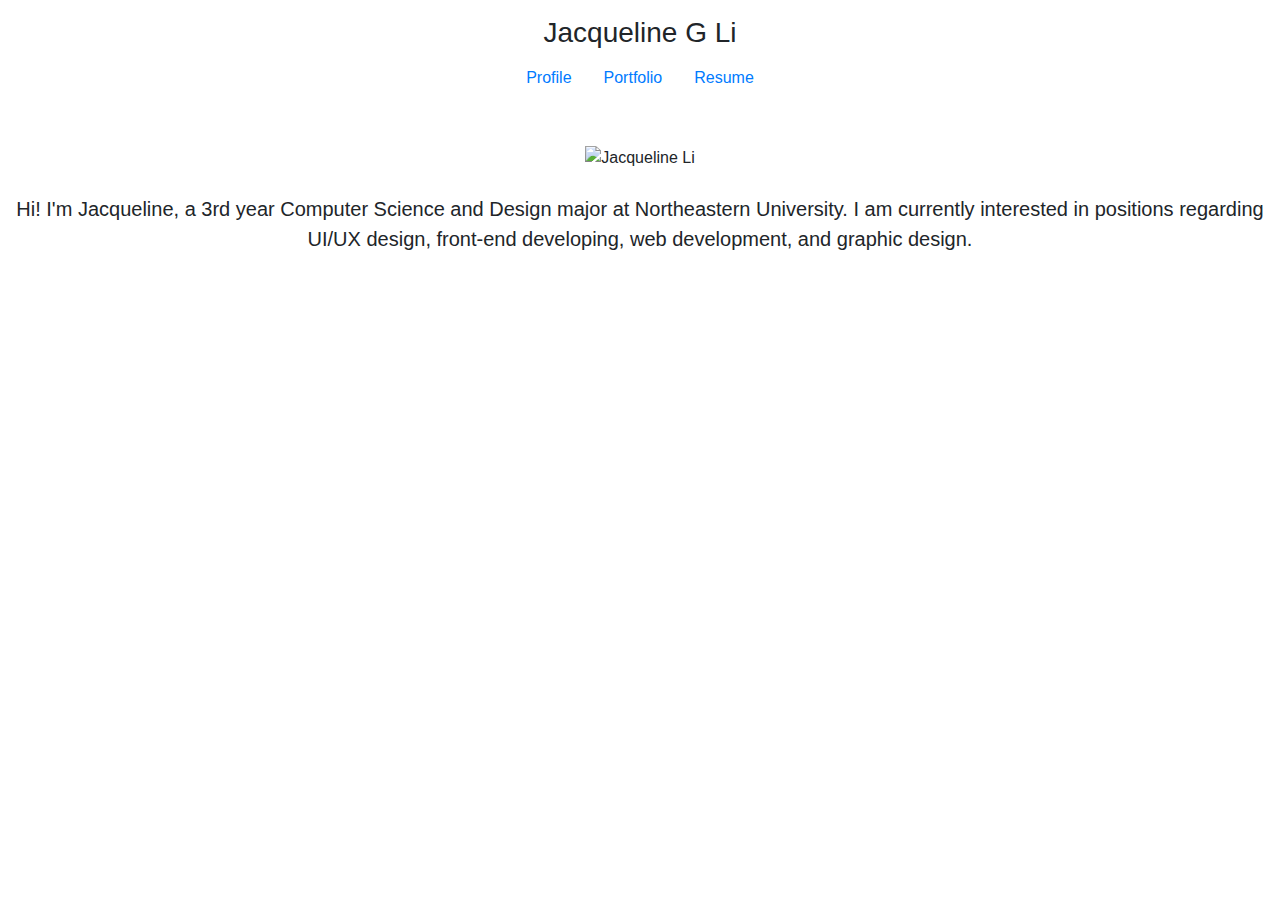
==== src/main/webapp/index.html @ cb726c1c "made the cards for the portfolio" ====
<!doctype html>
<html lang="en">
<head>
    <meta charset="utf-8">
    <meta name="viewport" content="width=device-width, initial-scale=1, shrink-to-fit=no">
    <meta name="description" content="">
    <meta name="author" content="Mark Otto, Jacob Thornton, and Bootstrap contributors">
    <meta name="generator" content="Jekyll v4.1.1">
    <title>Jacqueline Li</title>

<!--    <link rel="canonical" href="https://getbootstrap.com/docs/4.5/examples/cover/">-->

    <link href="https://stackpath.bootstrapcdn.com/bootstrap/4.5.2/css/bootstrap.min.css" rel="stylesheet"/>
    <!-- Bootstrap core CSS -->
    <link href="css/styles.css" rel="stylesheet">

    <style>
        .bd-placeholder-img {
            font-size: 1.125rem;
            text-anchor: middle;
            -webkit-user-select: none;
            -moz-user-select: none;
            -ms-user-select: none;
            user-select: none;
        }

        @media (min-width: 768px) {
            .bd-placeholder-img-lg {
                font-size: 3.5rem;
            }
        }
    </style>
    <!-- Custom styles for this template -->
    <link href="cover.css" rel="stylesheet">
</head>
<body class="text-center">
<div class="cover-container d-flex w-200 h-100 p-3 mx-auto flex-column">
    <header class="masthead mb-5">
        <div class="inner">
            <h3 class="masthead-brand">Jacqueline G Li</h3>
            <nav class="nav nav-masthead justify-content-center">
                <a class="nav-link active" href="#">Profile</a>
                <a class="nav-link" href="portfolio/portfolio.template.html">Portfolio</a>
                <a class="nav-link" href="resume.template.html">Resume</a>
            </nav>
        </div>
    </header>


    <main role="main" class="inner cover">
        <div class="headshot">
            <img src="profile%20pic.jpg" alt="Jacqueline Li" height="400" >
        </div>
        <br/>
<!--        <h1 class="cover-heading">Cover your page.</h1>-->
        <p class="lead">
            Hi! I'm Jacqueline, a 3rd year Computer Science and Design major at Northeastern University.
            I am currently interested in positions regarding UI/UX design, front-end developing, web development, and graphic design.
<!--        <p class="lead">-->
<!--            <a href="#" class="btn btn-lg btn-secondary">Learn more</a>-->
<!--        </p>-->
    </main>

    <footer class="mastfoot mt-auto">
        <div class="inner">
<!--            <p>Cover template for <a href="https://getbootstrap.com/">Bootstrap</a>, by <a href="https://twitter.com/mdo">@mdo</a>.</p>-->
        </div>
    </footer>
</div>
</body>
</html>
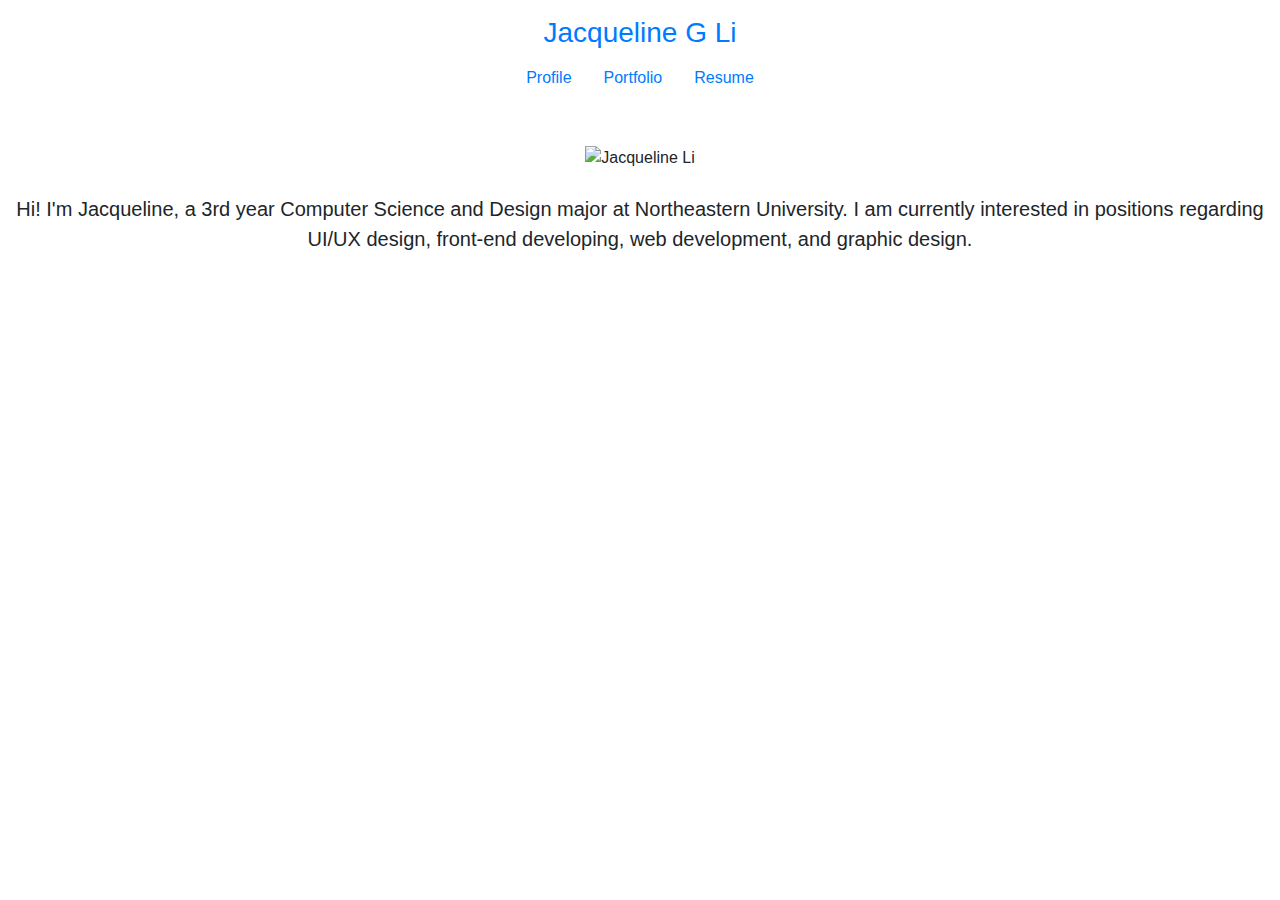
==== commit d8b27d8f: "small edits" ====
--- a/src/main/webapp/index.html
+++ b/src/main/webapp/index.html
@@ -4,7 +4,7 @@
     <meta charset="utf-8">
     <meta name="viewport" content="width=device-width, initial-scale=1, shrink-to-fit=no">
     <meta name="description" content="">
-    <meta name="author" content="Mark Otto, Jacob Thornton, and Bootstrap contributors">
+    <meta name="author" content="Jacqueline Li, Mark Otto, Jacob Thornton, and Bootstrap contributors">
     <meta name="generator" content="Jekyll v4.1.1">
     <title>Jacqueline Li</title>
 
@@ -37,7 +37,9 @@
 <div class="cover-container d-flex w-200 h-100 p-3 mx-auto flex-column">
     <header class="masthead mb-5">
         <div class="inner">
-            <h3 class="masthead-brand">Jacqueline G Li</h3>
+            <a class="jacquelinegli" href="index.html">
+                <h3 class="masthead-brand">Jacqueline G Li</h3>
+            </a>
             <nav class="nav nav-masthead justify-content-center">
                 <a class="nav-link active" href="#">Profile</a>
                 <a class="nav-link" href="portfolio/portfolio.template.html">Portfolio</a>
